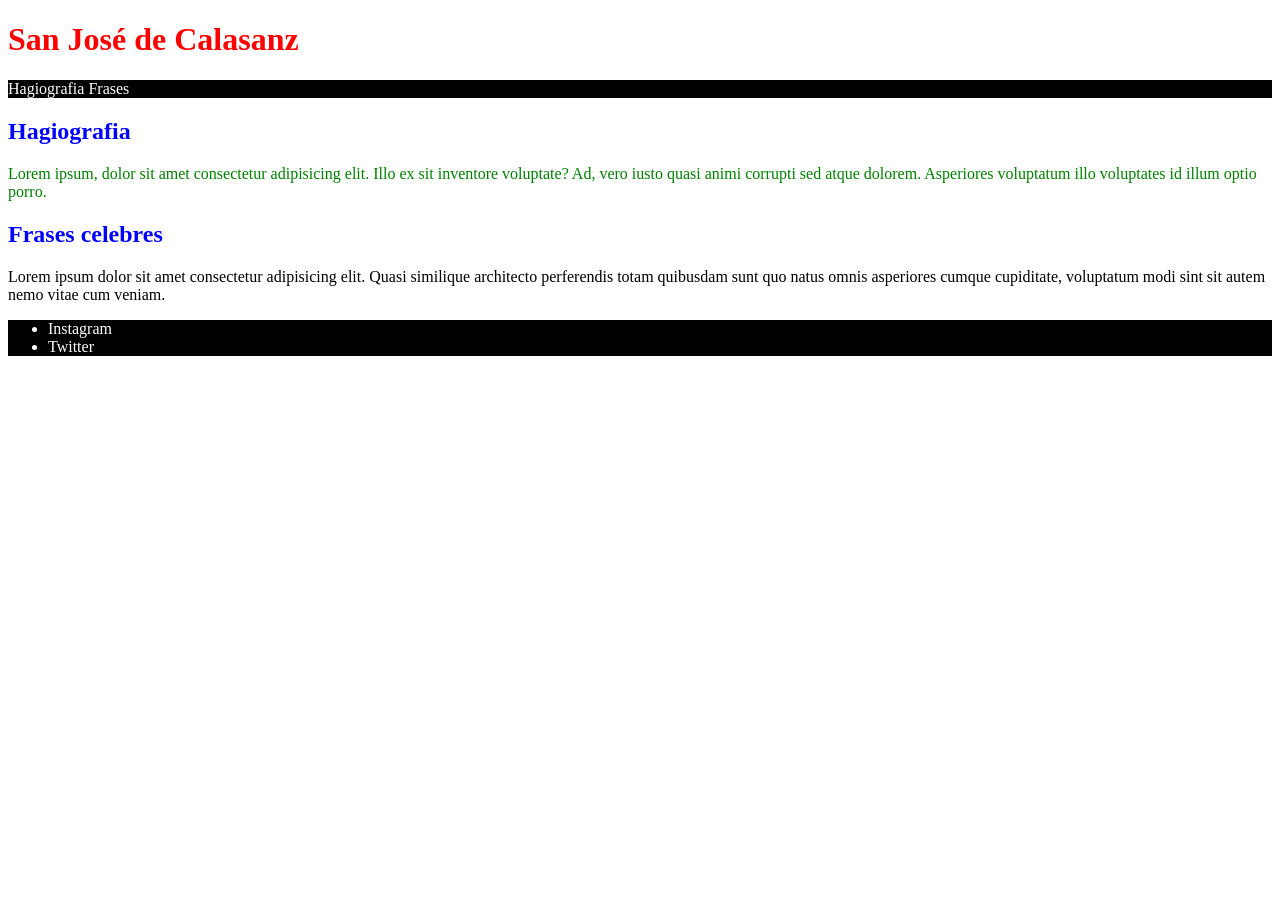
==== calasanz.html @ b2a318e4 "Add files via upload" ====
<!DOCTYPE html>
<html lang="en">
<head>
    <meta charset="UTF-8">
    <meta name="viewport" content="width=device-width, initial-scale=1.0">
    <title>Practica</title>
    <link rel="stylesheet" href="./calasanz.css">
</head>
<body>
    <header>
        <h1>San José de Calasanz</h1>
    </header>
    <nav class="oscuro">
        <a>Hagiografia</a>
        <a>Frases</a>
    </nav>
    <main>
        <section>
            <h2>Hagiografia</h2>
            <p id="p1">Lorem ipsum, dolor sit amet consectetur adipisicing elit. Illo ex sit inventore voluptate? Ad, vero iusto quasi animi corrupti sed atque dolorem. Asperiores voluptatum illo voluptates id illum optio porro.</p>
        </section>
        <section>
            <h2>Frases celebres</h2>
            <p>Lorem ipsum dolor sit amet consectetur adipisicing elit. Quasi similique architecto perferendis totam quibusdam sunt quo natus omnis asperiores cumque cupiditate, voluptatum modi sint sit autem nemo vitae cum veniam.</p>
        </section>
    </main>
    <footer class="oscuro">
        <ul>
            <li>Instagram</li>
            <li>Twitter</li>
        </ul>
    </footer>
</body>
</html>
---- calasanz.css ----
/*Selector de etiqueta*/
h1 {
    color:red;
}
h2 {
    color:blue;
}
/*Selector de clase*/
.oscuro {
    background-color: black;
    color:white;
}
/*Selector ID*/
#p1 {
color: green;
}
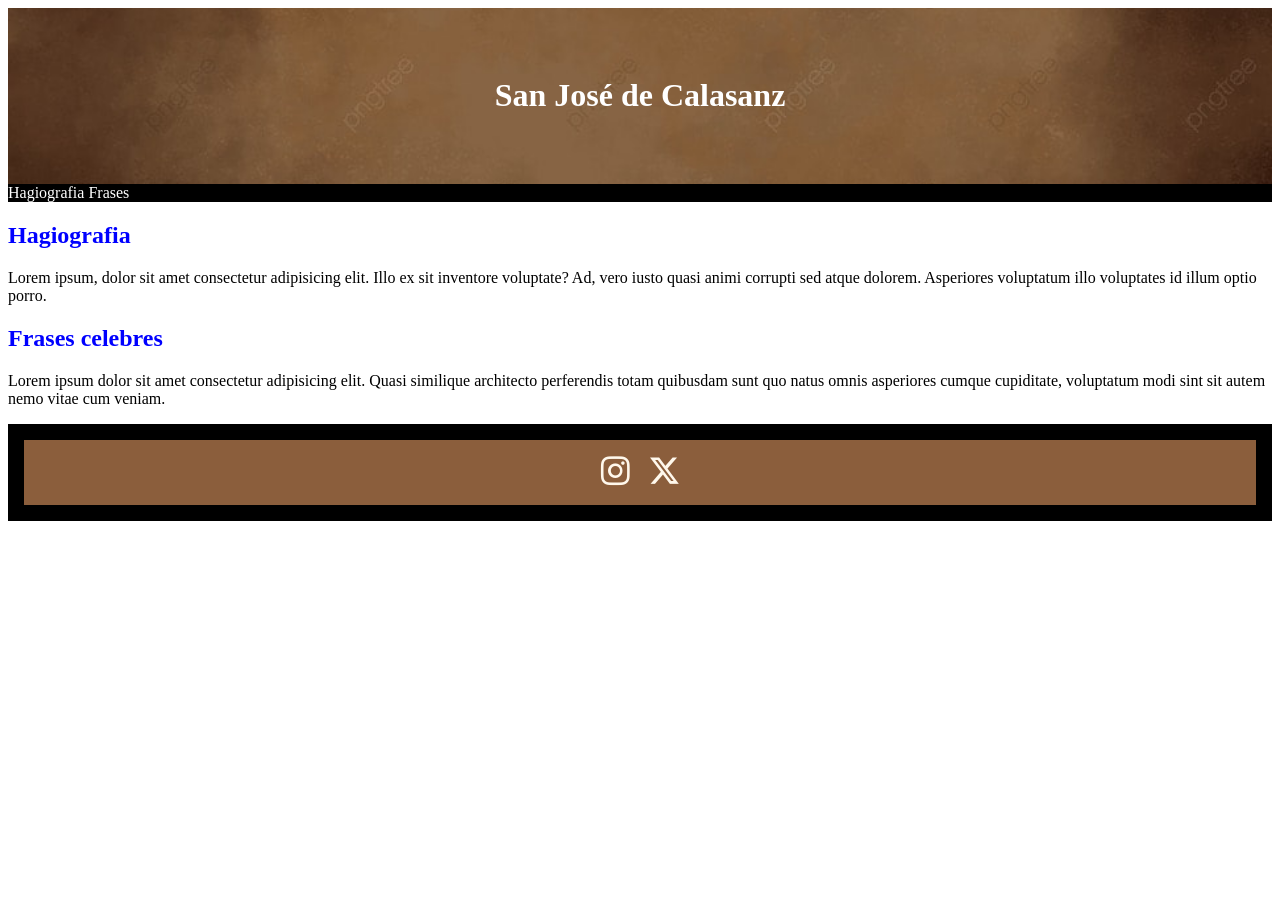
==== commit c24bac1b: "Add files via upload" ====
--- a/calasanz.html
+++ b/calasanz.html
@@ -5,6 +5,7 @@
     <meta name="viewport" content="width=device-width, initial-scale=1.0">
     <title>Practica</title>
     <link rel="stylesheet" href="./calasanz.css">
+    <link rel="stylesheet" href="https://cdn.jsdelivr.net/npm/bootstrap-icons@1.13.1/font/bootstrap-icons.min.css">
 </head>
 <body>
     <header>
@@ -25,10 +26,9 @@
         </section>
     </main>
     <footer class="oscuro">
-        <ul>
-            <li>Instagram</li>
-            <li>Twitter</li>
-        </ul>
+        <footer>
+            <a><i class="bi bi-instagram"></i></a>
+            <a><i class="bi bi-twitter-x"></i></a>
     </footer>
 </body>
 </html>
--- a/calasanz.css
+++ b/calasanz.css
@@ -1,6 +1,6 @@
 /*Selector de etiqueta*/
 h1 {
-    color:red;
+    color:rgb(255, 255, 255);
 }
 h2 {
     color:blue;
@@ -12,5 +12,32 @@
 }
 /*Selector ID*/
 #p1 {
-color: green;
-}+color: rgb(0, 0, 0);
+}
+header {
+    background-image: url("./fonfo.jpg");
+    background-size: cover;
+    background-position: center;
+    text-align: center;
+    padding: 3rem 1rem;
+  }
+  footer {
+    background-color: #8b5e3c;
+    color: #fff8ec;
+    text-align: center;
+    padding: 1rem;
+  }
+  
+  footer a {
+    color: #fff8ec;
+    text-decoration: none;
+    font-weight: bold;
+    transition: color 0.3s ease;
+    margin: 0 0.5rem; 
+    font-size: 1.8rem; 
+    display: inline-block; 
+  }
+  
+  footer a:hover {
+    color: rgb(0, 0, 0);
+  }
